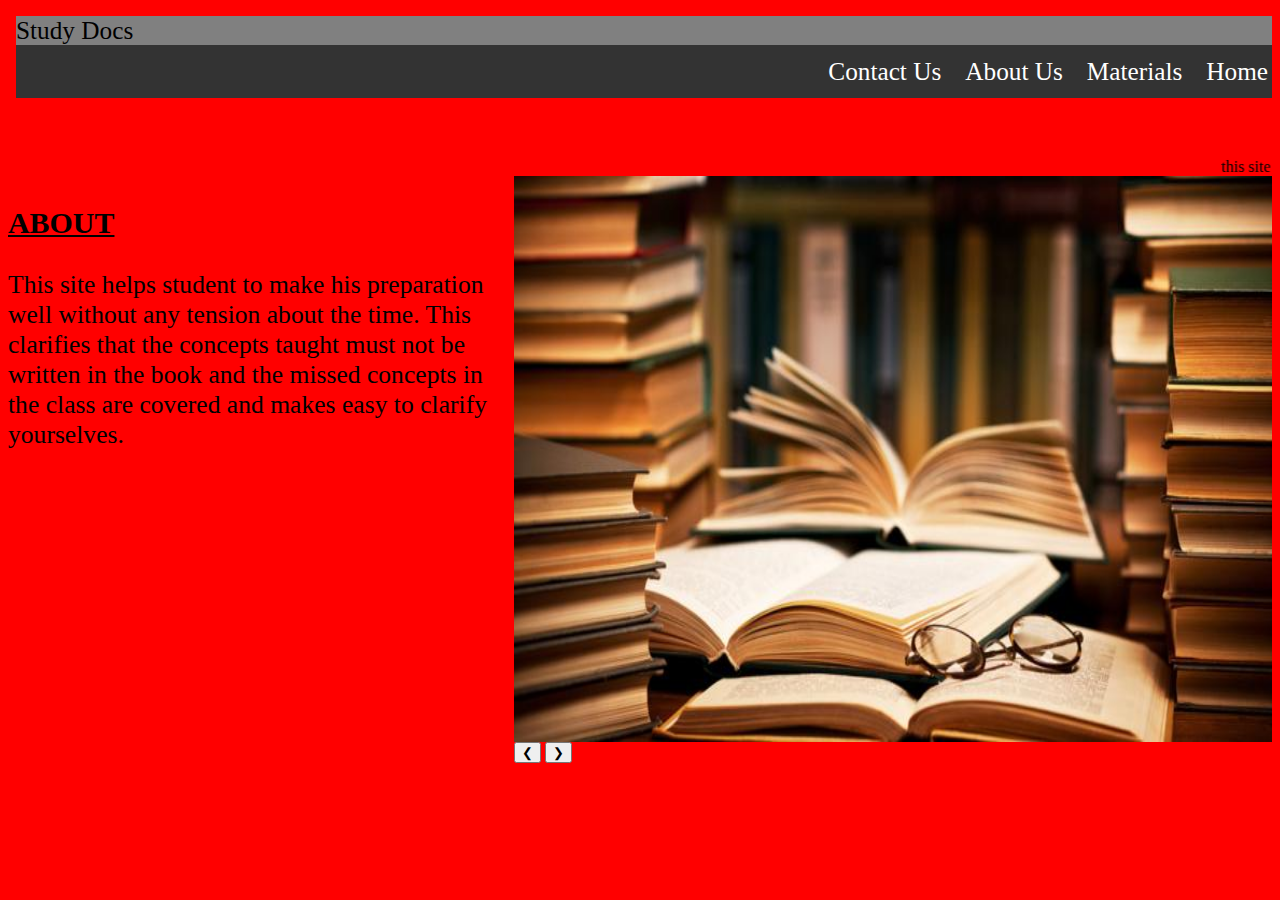
==== index.html @ 3cf3bd87 "Add files via upload" ====
<html>
<head>
<meta name="viewport" content="width=device-width, initial-scale=1">
<style>
<!--.nav{
background-color:#333;
overflow:hidden;}

.name{
float:left;
font-family:rachana;
text-align:center;
font-size:20px;
padding:14px 16px;
color:white;

}
body{
background-color:red;}
<!--.nav-name a{
float:right;
font-family:rachana;
font-size:20px;
  display: block;
  color: #f2f2f2;
  text-align: center;
  padding: 14px 16px;
  text-decoration: none;
}
.icon{
display:none;}
/* Navbar links */
.nav-name a {
  float: right;
  text-align: center;
  padding: 12px;
  color: white;
  text-decoration: none;
  font-size: 2vw;
}-->
.mySlides {
display:none;
width: 100%;
height: 80%;
}
#about{
font-size:2vw;
font-family:rachana;

}
.pro{
font-size: 2vw;
background-color:gray;
}
.slide{
float:right;
position:relative;
width: 60%;
height: 80%;}
.inav{
width: 100%;}

<link rel="stylesheet" href="https://www.w3schools.com/w3css/4/w3.css">
<link rel="stylesheet" href="https://cdnjs.cloudf1are.com/ajax/libs/font-awesome/4.7.0/css/font-awesome.min.css">
</style>
</head>
<body>
<iframe src="link.html" scrolling="no" frameborder="no" class="inav"></iframe>

<!--<div class="nav">
<div class="pro">Study Docs</div>
<div class="nav-name">
  <a class="active" href="#"><i class="fa fa-fw fa-home"></i> Home</a>
  <a href="material.html" target="_parent"><i class="fa fa-fw fa-search"></i> Materials</a> 
  <a href="#"><i class="fa fa-fw fa-envelope"></i> About Us</a> 
  <a href="#"><i class="fa fa-fw fa-user"></i> Contact Us</a>
</div>
</div>-->

<marquee> this site is only for reference of all materials for the preparation of exams.</marquee>
<div class="slide">
<img  class="mySlides" src="bg.jpg">
<img class="mySlides" src="bg2.jpg">
<img class="mySlides" src="bg3.jpg">
<img class="mySlides" src="bg4.jpg">
<button class="w3-button w3-black w3-display-left" onclick="plusDivs(-1)">&#10094;</button>
<button class="w3-button w3-black w3-display-right" onclick="plusDivs(+1)">&#10095;</button>
</div>
<div id="about"> 
<h3><ins>ABOUT</ins></h3>
<p>This site helps student to make his preparation well without any tension about the time.
      This clarifies that the concepts taught must not be written in the book and the missed concepts in the class are
			covered and makes easy to clarify yourselves.</p>
</div>
<script>
var slideIndex = 1;
showDivs(slideIndex);

function plusDivs(n) {
    showDivs(slideIndex += n);
}

function showDivs(n) {
    var i;
    var x = document.getElementsByClassName("mySlides");
    if (n > x.length) {slideIndex = 1} 
    if (n < 1) {slideIndex = x.length} ;
    for (i = 0; i < x.length; i++) {
        x[i].style.display = "none"; 
    }
    x[slideIndex-1].style.display = "block"; 
}
</script>
</body>
</html>
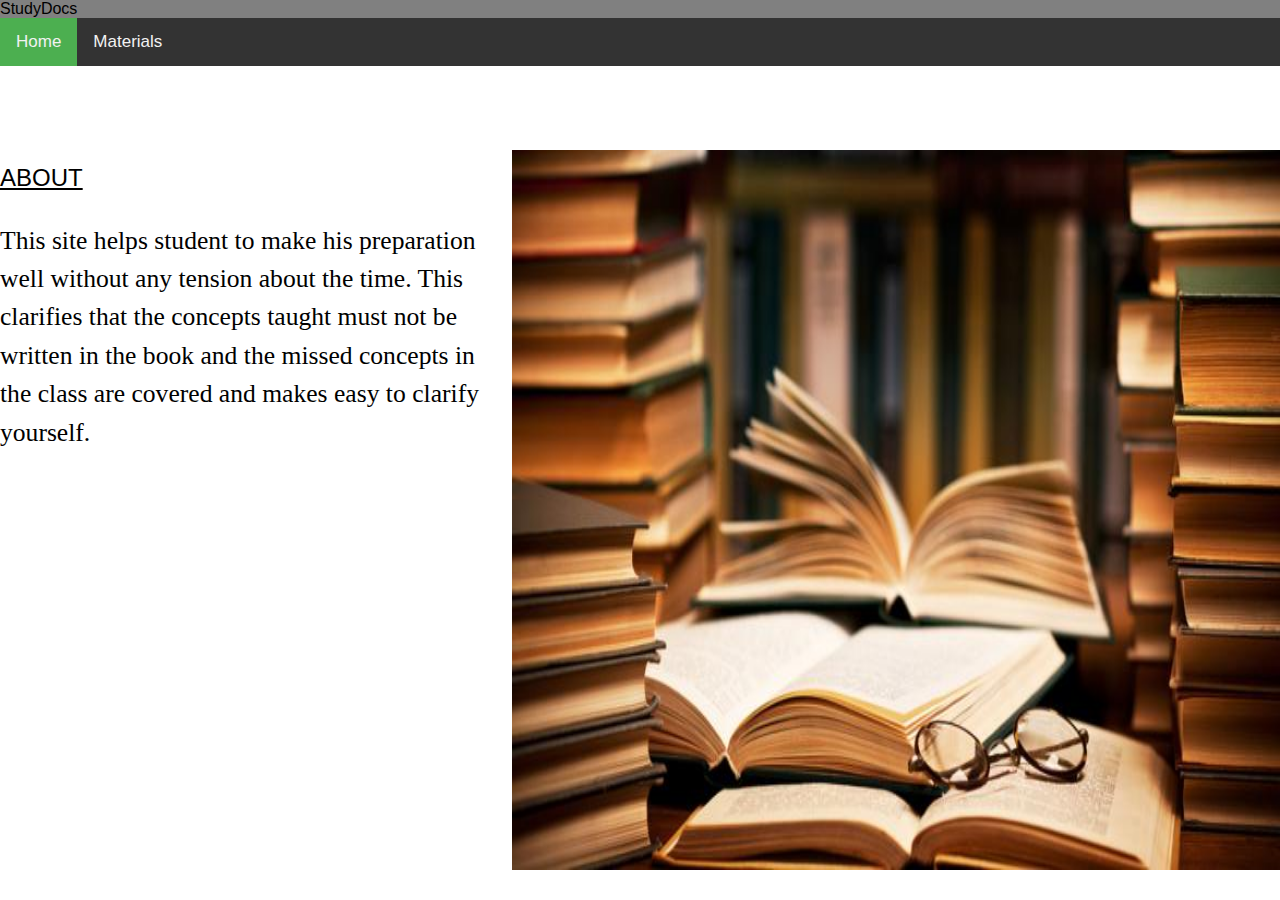
==== commit dd9b1d48: "Add files via upload" ====
--- a/index.html
+++ b/index.html
@@ -1,115 +1,40 @@
 <html>
 <head>
 <meta name="viewport" content="width=device-width, initial-scale=1">
-<style>
-<!--.nav{
-background-color:#333;
-overflow:hidden;}
-
-.name{
-float:left;
-font-family:rachana;
-text-align:center;
-font-size:20px;
-padding:14px 16px;
-color:white;
-
-}
-body{
-background-color:red;}
-<!--.nav-name a{
-float:right;
-font-family:rachana;
-font-size:20px;
-  display: block;
-  color: #f2f2f2;
-  text-align: center;
-  padding: 14px 16px;
-  text-decoration: none;
-}
-.icon{
-display:none;}
-/* Navbar links */
-.nav-name a {
-  float: right;
-  text-align: center;
-  padding: 12px;
-  color: white;
-  text-decoration: none;
-  font-size: 2vw;
-}-->
-.mySlides {
-display:none;
-width: 100%;
-height: 80%;
-}
-#about{
-font-size:2vw;
-font-family:rachana;
-
-}
-.pro{
-font-size: 2vw;
-background-color:gray;
-}
-.slide{
-float:right;
-position:relative;
-width: 60%;
-height: 80%;}
-.inav{
-width: 100%;}
-
 <link rel="stylesheet" href="https://www.w3schools.com/w3css/4/w3.css">
+<link rel="stylesheet" href="homepage.css">
 <link rel="stylesheet" href="https://cdnjs.cloudf1are.com/ajax/libs/font-awesome/4.7.0/css/font-awesome.min.css">
-</style>
+<link href="homepage.css" rel="stylesheet">
 </head>
 <body>
 <iframe src="link.html" scrolling="no" frameborder="no" class="inav"></iframe>
-
-<!--<div class="nav">
-<div class="pro">Study Docs</div>
-<div class="nav-name">
-  <a class="active" href="#"><i class="fa fa-fw fa-home"></i> Home</a>
-  <a href="material.html" target="_parent"><i class="fa fa-fw fa-search"></i> Materials</a> 
-  <a href="#"><i class="fa fa-fw fa-envelope"></i> About Us</a> 
-  <a href="#"><i class="fa fa-fw fa-user"></i> Contact Us</a>
-</div>
-</div>-->
-
-<marquee> this site is only for reference of all materials for the preparation of exams.</marquee>
 <div class="slide">
 <img  class="mySlides" src="bg.jpg">
 <img class="mySlides" src="bg2.jpg">
 <img class="mySlides" src="bg3.jpg">
 <img class="mySlides" src="bg4.jpg">
-<button class="w3-button w3-black w3-display-left" onclick="plusDivs(-1)">&#10094;</button>
-<button class="w3-button w3-black w3-display-right" onclick="plusDivs(+1)">&#10095;</button>
 </div>
 <div id="about"> 
 <h3><ins>ABOUT</ins></h3>
 <p>This site helps student to make his preparation well without any tension about the time.
-      This clarifies that the concepts taught must not be written in the book and the missed concepts in the class are
-			covered and makes easy to clarify yourselves.</p>
-</div>
-<script>
-var slideIndex = 1;
-showDivs(slideIndex);
+      This clarifies that the concepts taught must not be written in the book and the missed concepts in the class are   
+      covered and makes easy  to clarify yourself.</p>
+      </div>
+      <script>var myIndex = 0;
+carousel();
 
-function plusDivs(n) {
-    showDivs(slideIndex += n);
+function carousel() {
+  var i;
+  var x = document.getElementsByClassName("mySlides");
+  for (i = 0; i < x.length; i++) {
+    x[i].style.display = "none";  
+  }
+  myIndex++;
+  if (myIndex > x.length) {myIndex = 1}    
+  x[myIndex-1].style.display = "block";  
+  setTimeout(carousel, 2000); // Change image every 2 seconds
 }
-
-function showDivs(n) {
-    var i;
-    var x = document.getElementsByClassName("mySlides");
-    if (n > x.length) {slideIndex = 1} 
-    if (n < 1) {slideIndex = x.length} ;
-    for (i = 0; i < x.length; i++) {
-        x[i].style.display = "none"; 
-    }
-    x[slideIndex-1].style.display = "block"; 
-}
-</script>
-</body>
-</html>+      </script>
+      </body>
+      </html>
+      --- a/homepage.css
+++ b/homepage.css
@@ -0,0 +1,38 @@
+.mySlides {
+    display:none;
+    width: 100%;
+    height: 80%;
+    }
+    #about{
+    font-size:2vw;
+    font-family:rachana;
+    position:relative;
+    }
+    .pro{
+    font-size: 2vw;
+    background-color:gray;
+    }
+    .slide{
+    float:right;
+    position:relative;
+    width: 60%;
+    height: auto;}
+    .inav{
+    width: 100%;}
+    /* <!-- 
+    1.small phones
+    2.large phones
+    3.tablets
+    4.laptops,desktops
+    5.large laptops,desktops--> 
+    */
+    @media only screen and (max-width: 768px){
+    }
+    @media only screen and (max-width: 992px){
+    .slide{
+    width: 100%;
+    height:50%;}
+    #about{
+    font-size:18px;}
+    }
+    --- a/homepage.css
+++ b/homepage.css
@@ -0,0 +1,38 @@
+.mySlides {
+    display:none;
+    width: 100%;
+    height: 80%;
+    }
+    #about{
+    font-size:2vw;
+    font-family:rachana;
+    position:relative;
+    }
+    .pro{
+    font-size: 2vw;
+    background-color:gray;
+    }
+    .slide{
+    float:right;
+    position:relative;
+    width: 60%;
+    height: auto;}
+    .inav{
+    width: 100%;}
+    /* <!-- 
+    1.small phones
+    2.large phones
+    3.tablets
+    4.laptops,desktops
+    5.large laptops,desktops--> 
+    */
+    @media only screen and (max-width: 768px){
+    }
+    @media only screen and (max-width: 992px){
+    .slide{
+    width: 100%;
+    height:50%;}
+    #about{
+    font-size:18px;}
+    }
+    